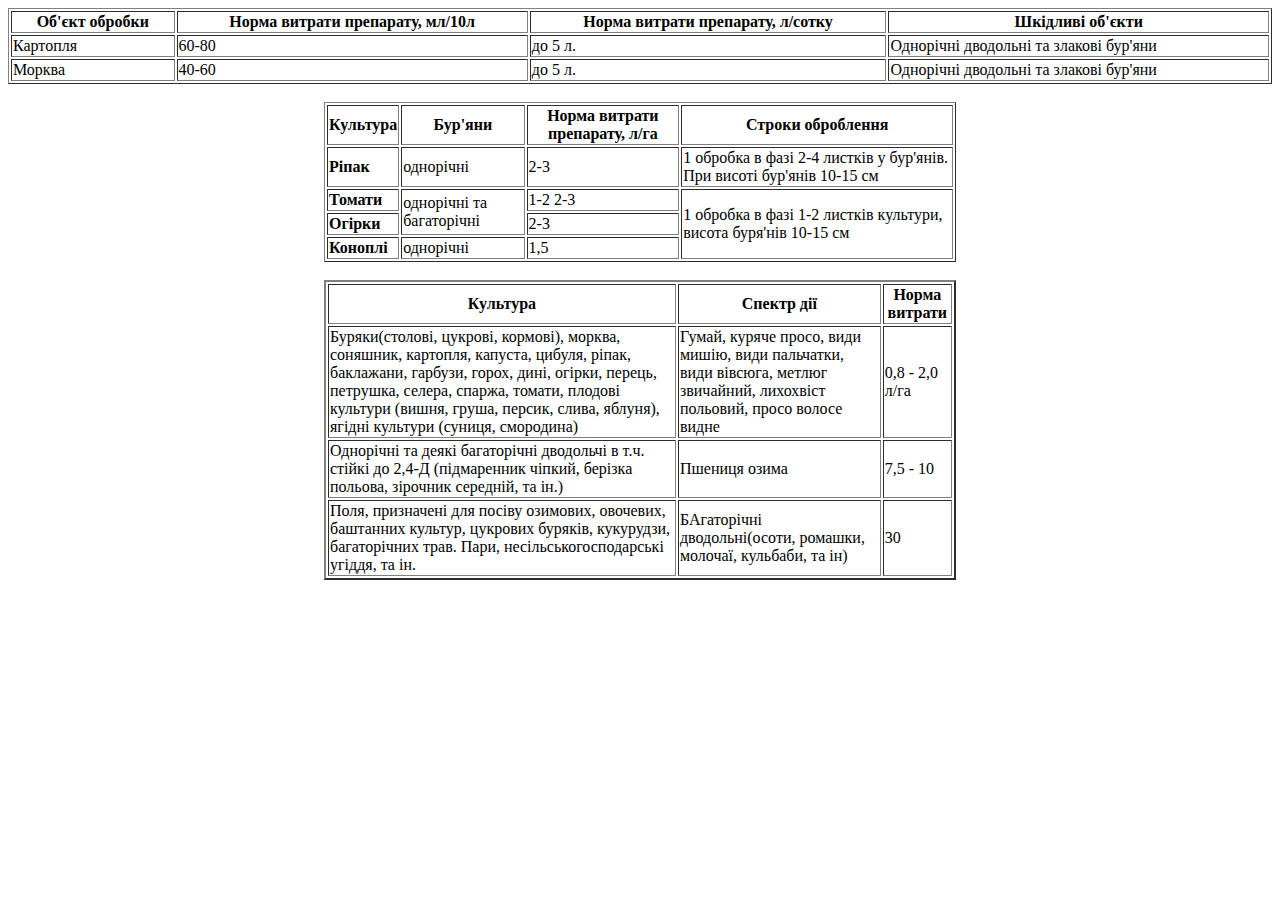
==== index1.html @ cf13f015 "Add files via upload" ====
<!DOCTYPE html>
<html lang="en">
<head>
	<meta charset="UTF-8">
	<title>HomeWork_3</title>
</head>
<body>
	<table class="table" border="1" width="100%">
		<tr>
			<th>Об'єкт обробки</th>
			<th>Норма витрати препарату, мл/10л</th>
			<th>Норма витрати препарату, л/сотку</th>
			<th>Шкідливі об'єкти</th>
		</tr>
		<tr>
			<td>Картопля</td>
			<td>60-80</td>
			<td>до 5 л.</td>
			<td>Однорічні дводольні та злакові бур'яни</td>
		</tr>
		<tr>
			<td>Морква</td>
			<td>40-60</td>
			<td>до 5 л.</td>
			<td>Однорічні дводольні та злакові бур'яни</td>
		</tr>
	</table>
	<br>
	<table class="table" border="1" width="50%" align="center">
		<tr>
			<th>Культура</th>
			<th>Бур'яни</th>
			<th>Норма витрати препарату, л/га</th>
			<th>Строки оброблення</th>
		</tr>
		<tr>
			<td><b>Ріпак</b></td>
			<td>однорічні</td>
			<td>2-3</td>
			<td>1 обробка в фазі 2-4 листків у бур'янів. При висоті бур'янів 10-15 см</td>
		</tr>
		<tr>
			<td><b>Томати</b></td>
			<td rowspan="2">однорічні та багаторічні</td>
			<td>1-2 2-3</td>
			<td rowspan="3">1 обробка в фазі 1-2 листків культури, висота буря'нів 10-15 см</td>
		</tr>
		<tr>
			<td><b>Огірки</b></td>
			<td>2-3</td>
		</tr>
		<tr>
			<td><b>Коноплі</b></td>
			<td>однорічні</td>
			<td>1,5</td>
		</tr>
	</table>
	<br>
	<table class="table" border="2" width="50%"  align="center">
		<tr>
			<th>Культура</th>
			<th>Спектр дії</th>
			<th>Норма витрати</th>
		</tr>
		<tr>
			<td>Буряки(столові, цукрові, кормові), морква, соняшник, картопля, капуста, цибуля, ріпак, баклажани, гарбузи, горох, дині, огірки, перець, петрушка, селера, спаржа, томати, плодові культури (вишня, груша, персик, слива, яблуня), ягідні культури (суниця, смородина) </td>
			<td>Гумай, куряче просо, види мишію, види пальчатки, види вівсюга, метлюг звичайний, лихохвіст польовий, просо волосе видне</td>
			<td> 0,8 - 2,0 л/га</td>
		</tr>
		<tr>
			<td>Однорічні та деякі багаторічні дводольчі в т.ч. стійкі до 2,4-Д (підмаренник чіпкий, берізка польова, зірочник середній, та ін.)</td>
			<td>Пшениця озима</td>
			<td>7,5 - 10</td>
		</tr>
		<tr>
			<td>Поля, призначені для посіву озимових, овочевих, баштанних культур, цукрових буряків, кукурудзи, багаторічних трав. Пари, несільськогосподарські угіддя, та ін.</td>
			<td> БАгаторічні дводольні(осоти, ромашки, молочаї, кульбаби, та ін)</td>
			<td>30</td>
		</tr>
	</table>
</body>
</html>
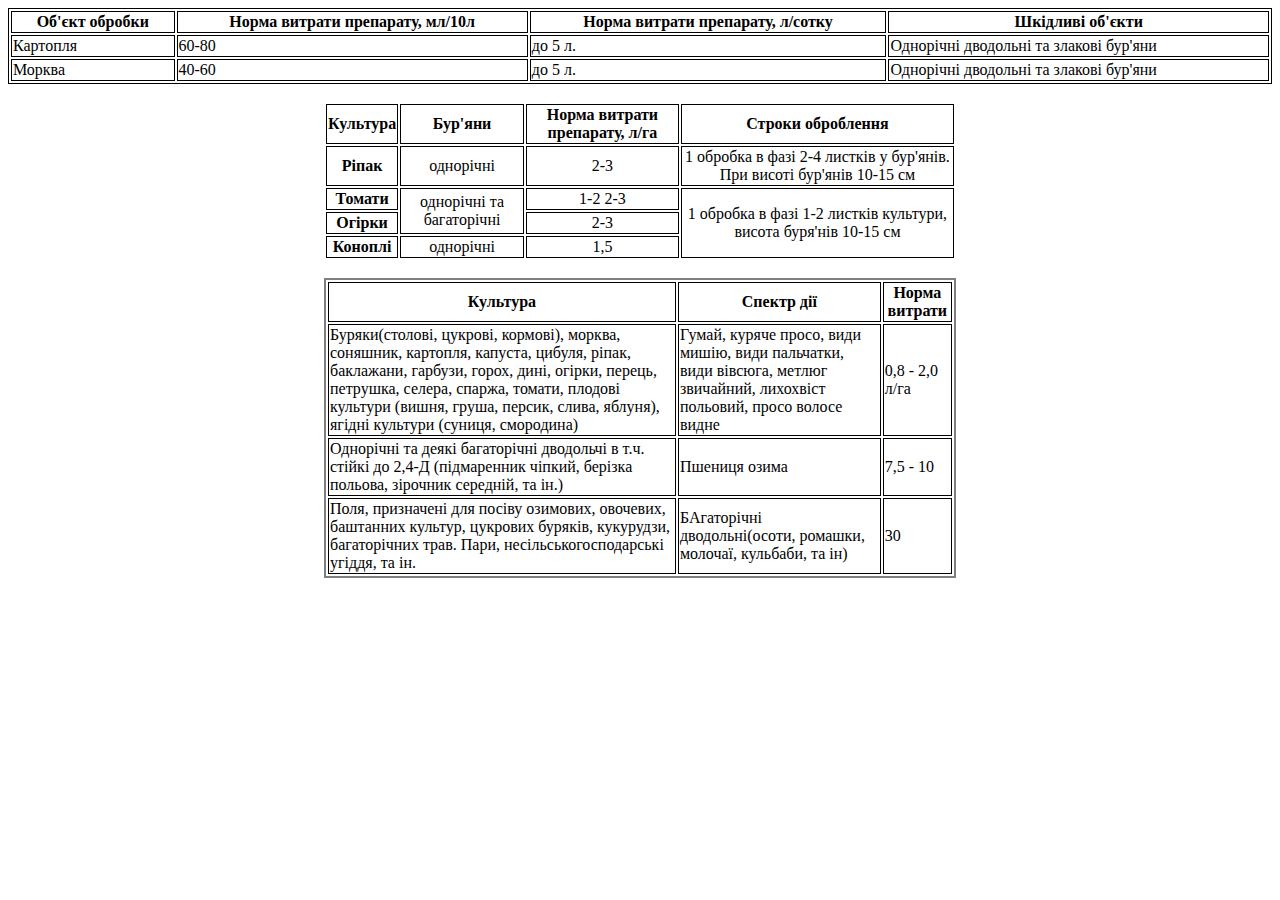
==== commit 72707b5a: "last commit in 3hm" ====
--- a/index1.html
+++ b/index1.html
@@ -1,11 +1,12 @@
 <!DOCTYPE html>
 <html lang="en">
 <head>
+	<link rel="stylesheet" href="css/style1.css">
 	<meta charset="UTF-8">
 	<title>HomeWork_3</title>
 </head>
 <body>
-	<table class="table" border="1" width="100%">
+	<table class="table">
 		<tr>
 			<th>Об'єкт обробки</th>
 			<th>Норма витрати препарату, мл/10л</th>
@@ -26,7 +27,7 @@
 		</tr>
 	</table>
 	<br>
-	<table class="table" border="1" width="50%" align="center">
+	<table class="table1">
 		<tr>
 			<th>Культура</th>
 			<th>Бур'яни</th>
@@ -56,7 +57,7 @@
 		</tr>
 	</table>
 	<br>
-	<table class="table" border="2" width="50%"  align="center">
+	<table class="table2">
 		<tr>
 			<th>Культура</th>
 			<th>Спектр дії</th>
--- a/css/style1.css
+++ b/css/style1.css
@@ -0,0 +1,20 @@
+td, th, tr{
+	border: 1px solid black;
+}
+.table{
+	border: 1px solid black; 
+	width: 100%;
+}
+.table1{
+	border-width: : 1px;
+	width: 50%;
+	margin: auto;
+	text-align: center;
+}
+.table2{
+	border: 2px solid grey;
+	width: 50%;
+	margin: auto;
+	align-items: center;
+
+}